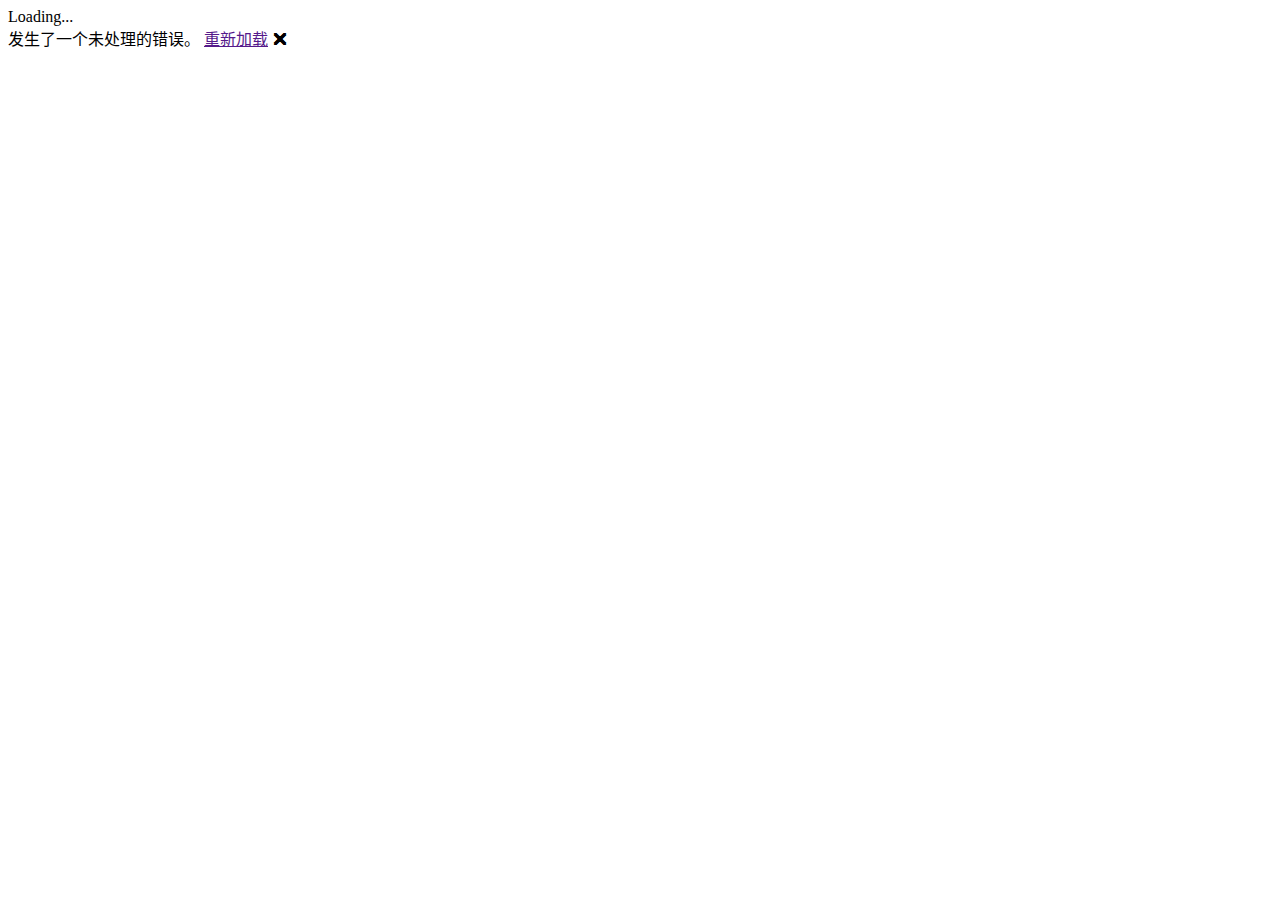
==== LuoBlazorWasm/wwwroot/index.html @ d9848a6b "123" ====
<!DOCTYPE html>
<html lang="zh-cn">

<head>
    <meta charset="utf-8" />
    <meta name="viewport" content="width=device-width, initial-scale=1.0, maximum-scale=1.0, user-scalable=no" />
    <title>LuoBlazorWasm</title>
    <base href="/LuoBlazorWasm/" />
    <link href="css/bootstrap/bootstrap.min.css" rel="stylesheet" />
    <link href="css/app.css" rel="stylesheet" />
    <link href="LuoBlazorWasm.styles.css" rel="stylesheet" />
    <link href="manifest.json" rel="manifest" />
    <link rel="apple-touch-icon" sizes="512x512" href="icon-512.png" />
    <link rel="apple-touch-icon" sizes="192x192" href="icon-192.png" />

    <!-- Start Single Page Apps for GitHub Pages -->
    <script type="text/javascript">
        // Single Page Apps for GitHub Pages
        // https://github.com/rafrex/spa-github-pages
        // Copyright (c) 2016 Rafael Pedicini, licensed under the MIT License
        // ----------------------------------------------------------------------
        // This script checks to see if a redirect is present in the query string
        // and converts it back into the correct url and adds it to the
        // browser's history using window.history.replaceState(...),
        // which won't cause the browser to attempt to load the new url.
        // When the single page app is loaded further down in this file,
        // the correct url will be waiting in the browser's history for
        // the single page app to route accordingly.
        (function (l) {
            if (l.search) {
                var q = {};
                l.search.slice(1).split('&').forEach(function (v) {
                    var a = v.split('=');
                    q[a[0]] = a.slice(1).join('=').replace(/~and~/g, '&');
                });
                if (q.p !== undefined) {
                    window.history.replaceState(null, null,
                        l.pathname.slice(0, -1) + (q.p || '') +
                        (q.q ? ('?' + q.q) : '') +
                        l.hash
                    );
                }
            }
        }(window.location))
    </script>
    <!-- End Single Page Apps for GitHub Pages -->

</head>

<body>
    <div id="app">Loading...</div>

    <div id="blazor-error-ui">
        发生了一个未处理的错误。
        <a href="" class="reload">重新加载</a>
        <a class="dismiss">🗙</a>
    </div>
    <script src="decode.js"></script>
    <script src="_framework/blazor.webassembly.js"></script>
    <script>navigator.serviceWorker.register('service-worker.js');</script>
    <script>
        Blazor.start({
            loadBootResource: function (type, name, defaultUri, integrity) {
               //对于框架资源，使用预压缩的.br文件以更快地下载
                //这是需要的，因为GitHub页面本身不支持Brotli(或甚至gzip的.dll文件)
                if (type !== 'dotnetjs' && location.hostname !== 'localhost') {
                    return (async function () {
                        const response = await fetch(defaultUri + '.br', { cache: 'no-cache' });
                        if (!response.ok) {
                            throw new Error(response.statusText);
                        }
                        const originalResponseBuffer = await response.arrayBuffer();
                        const originalResponseArray = new Int8Array(originalResponseBuffer);
                        const decompressedResponseArray = BrotliDecode(originalResponseArray);
                        const contentType = type === 'dotnetwasm' ? 'application/wasm' : 'application/octet-stream';
                        return new Response(decompressedResponseArray, { headers: { 'content-type': contentType } });
                    })();
                }
            }
        });
    </script>
</body>

</html>
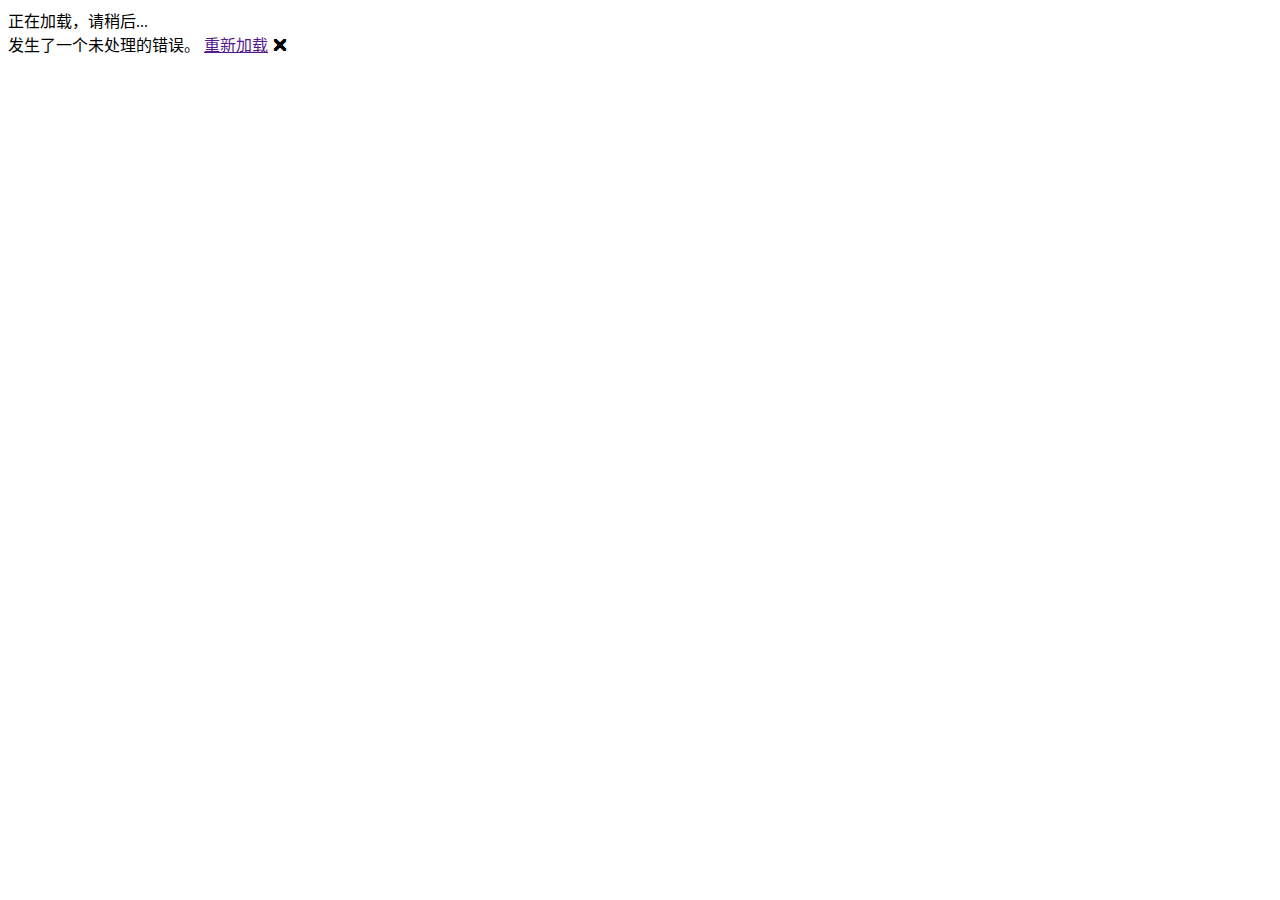
==== commit e2aab385: "123" ====
--- a/LuoBlazorWasm/wwwroot/index.html
+++ b/LuoBlazorWasm/wwwroot/index.html
@@ -48,37 +48,18 @@
 </head>
 
 <body>
-    <div id="app">Loading...</div>
+    <div id="app">正在加载，请稍后...</div>
 
     <div id="blazor-error-ui">
         发生了一个未处理的错误。
         <a href="" class="reload">重新加载</a>
         <a class="dismiss">🗙</a>
     </div>
-    <script src="decode.js"></script>
+    <!-- Temporary polyfill for IE support -->
+    <script src="https://cdn.polyfill.io/v2/polyfill.min.js?features=Promise,fetch"></script>
     <script src="_framework/blazor.webassembly.js"></script>
     <script>navigator.serviceWorker.register('service-worker.js');</script>
-    <script>
-        Blazor.start({
-            loadBootResource: function (type, name, defaultUri, integrity) {
-               //对于框架资源，使用预压缩的.br文件以更快地下载
-                //这是需要的，因为GitHub页面本身不支持Brotli(或甚至gzip的.dll文件)
-                if (type !== 'dotnetjs' && location.hostname !== 'localhost') {
-                    return (async function () {
-                        const response = await fetch(defaultUri + '.br', { cache: 'no-cache' });
-                        if (!response.ok) {
-                            throw new Error(response.statusText);
-                        }
-                        const originalResponseBuffer = await response.arrayBuffer();
-                        const originalResponseArray = new Int8Array(originalResponseBuffer);
-                        const decompressedResponseArray = BrotliDecode(originalResponseArray);
-                        const contentType = type === 'dotnetwasm' ? 'application/wasm' : 'application/octet-stream';
-                        return new Response(decompressedResponseArray, { headers: { 'content-type': contentType } });
-                    })();
-                }
-            }
-        });
-    </script>
+
 </body>
 
 </html>
